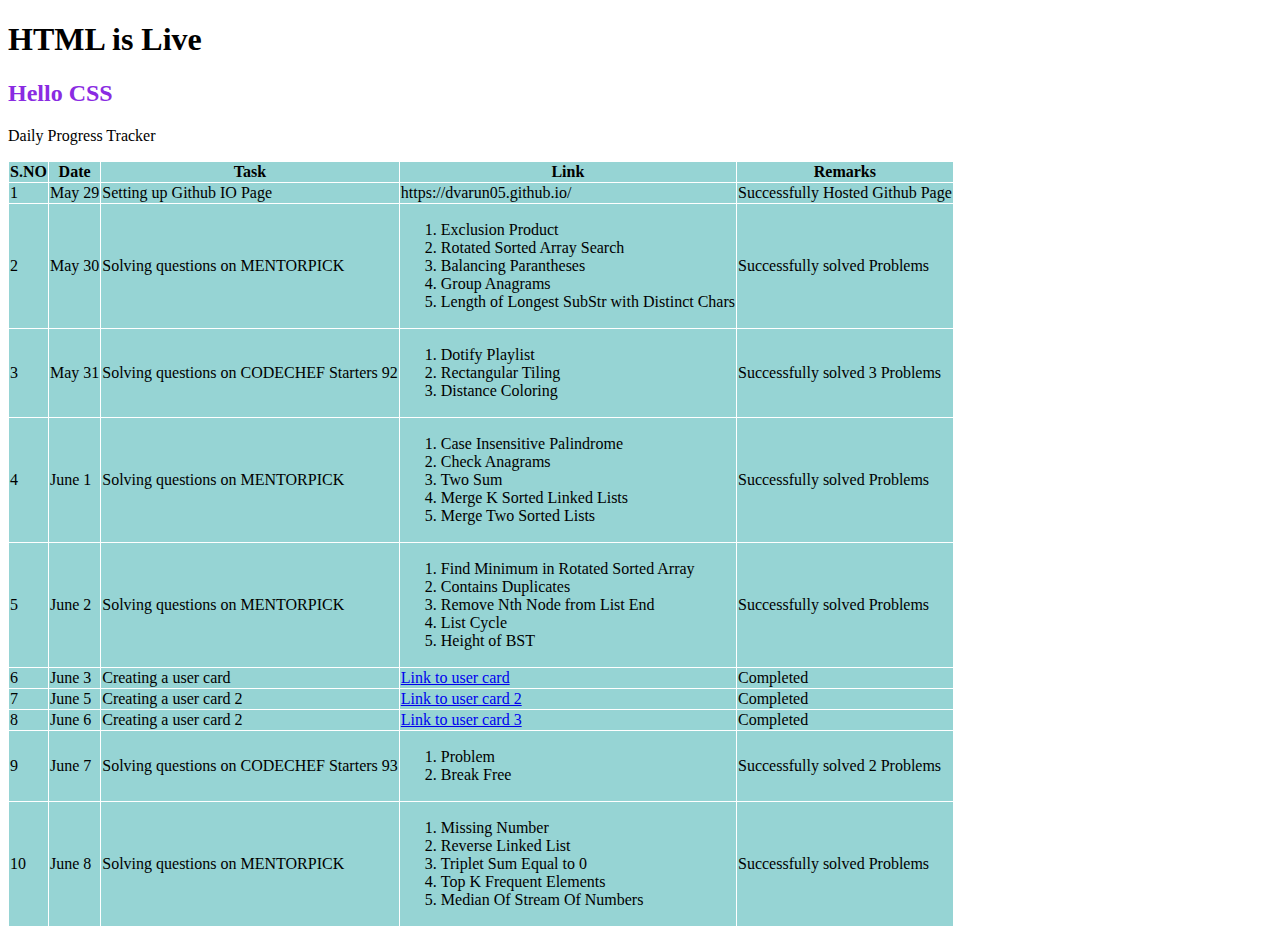
==== index.html @ 5f8daae2 "updated on june 8" ====
<!DOCTYPE html>
<html lang="en">
<head>
    <meta charset="UTF-8">
    <meta http-equiv="X-UA-Compatible" content="IE=edge">
    <meta name="viewport" content="width=device-width, initial-scale=1.0">
    <title>Varun</title>
    <link rel="stylesheet" href="style.css">
</head>
<body>
    <h1>HTML is Live</h1>
    <h2>Hello CSS</h2>
    <p>Daily Progress Tracker</p>
  <table>
    <tr>
        <th>S.NO</th>
        <th>Date</th>
        <th>Task</th>
        <th>Link</th>
        <th>Remarks</th>
    </tr>
    <tr>
        <td>1</td>
        <td>May 29</td>
        <td>Setting up Github IO Page</td>
        <td>https://dvarun05.github.io/</td>
        <td>Successfully Hosted Github Page</td>
    </tr>
    <tr>
      <td>2</td>
      <td>May 30</td>
      <td>Solving questions on MENTORPICK</td>
      <td><ol>
          <li>Exclusion Product</li>
          <li>Rotated Sorted Array Search</li>
          <li>Balancing Parantheses</li>
          <li>Group Anagrams</li>
          <li>Length of Longest SubStr with Distinct Chars</li>
      </ol></td>
      <td>Successfully solved Problems</td>
  </tr>
  <tr>
    <td>3</td>
    <td>May 31</td>
    <td>Solving questions on CODECHEF Starters 92</td>
    <td><ol>
        <li>Dotify Playlist</li>
        <li>Rectangular Tiling</li>
        <li>Distance Coloring</li>
    </ol></td>
    <td>Successfully solved 3 Problems</td>
</tr>
  <tr>
    <td>4</td>
    <td>June 1</td>
    <td>Solving questions on MENTORPICK</td>
    <td><ol>
        <li>Case Insensitive Palindrome</li>
        <li>Check Anagrams</li>
        <li>Two Sum</li>
        <li>Merge K Sorted Linked Lists</li>
        <li>Merge Two Sorted Lists</li>
    </ol></td>
    <td>Successfully solved Problems</td>
</tr>
</tr>
<tr>
  <td>5</td>
  <td>June 2</td>
  <td>Solving questions on MENTORPICK</td>
  <td><ol>
      <li>Find Minimum in Rotated Sorted Array</li>
      <li>Contains Duplicates</li>
      <li>Remove Nth Node from List End</li>
      <li>List Cycle</li>
      <li>Height of BST</li>
  </ol></td>
  <td>Successfully solved Problems</td>
</tr>
<tr>
  <td>6</td>
  <td>June 3</td>
  <td>Creating a user card</td>
  <td><a href="./user1.html">Link to user card</a></td>
  <td>Completed</td>
</tr>
<tr>
  <td>7</td>
  <td>June 5</td>
  <td>Creating a user card 2</td>
  <td><a href="./user2.html">Link to user card 2</a></td>
  <td>Completed</td>
</tr>
<tr>
  <td>8</td>
  <td>June 6</td>
  <td>Creating a user card 2</td>
  <td><a href="./user3.html">Link to user card 3</a></td>
  <td>Completed</td>
</tr>
<tr>
  <td>9</td>
  <td>June 7</td>
  <td>Solving questions on CODECHEF Starters 93</td>
  <td><ol>
      <li>Problem</li>
      <li>Break Free</li>
  </ol></td>
  <td>Successfully solved 2 Problems</td>
</tr>
<tr>
  <td>10</td>
  <td>June 8</td>
  <td>Solving questions on MENTORPICK</td>
  <td><ol>
      <li>Missing Number</li>
      <li>Reverse Linked List</li>
      <li>Triplet Sum Equal to 0</li>
      <li>Top K Frequent Elements</li>
      <li>Median Of Stream Of Numbers</li>
  </ol></td>
  <td>Successfully solved Problems</td>
</tr>
  </table>

    <script src="script.js"></script>
</body>
</html>
---- style.css ----
h2{
    color:blueviolet;
}

table, th, td {
    border: 1px solid white;
    border-collapse: collapse;
  }
  th, td {
    background-color: #96D4D4;
  }
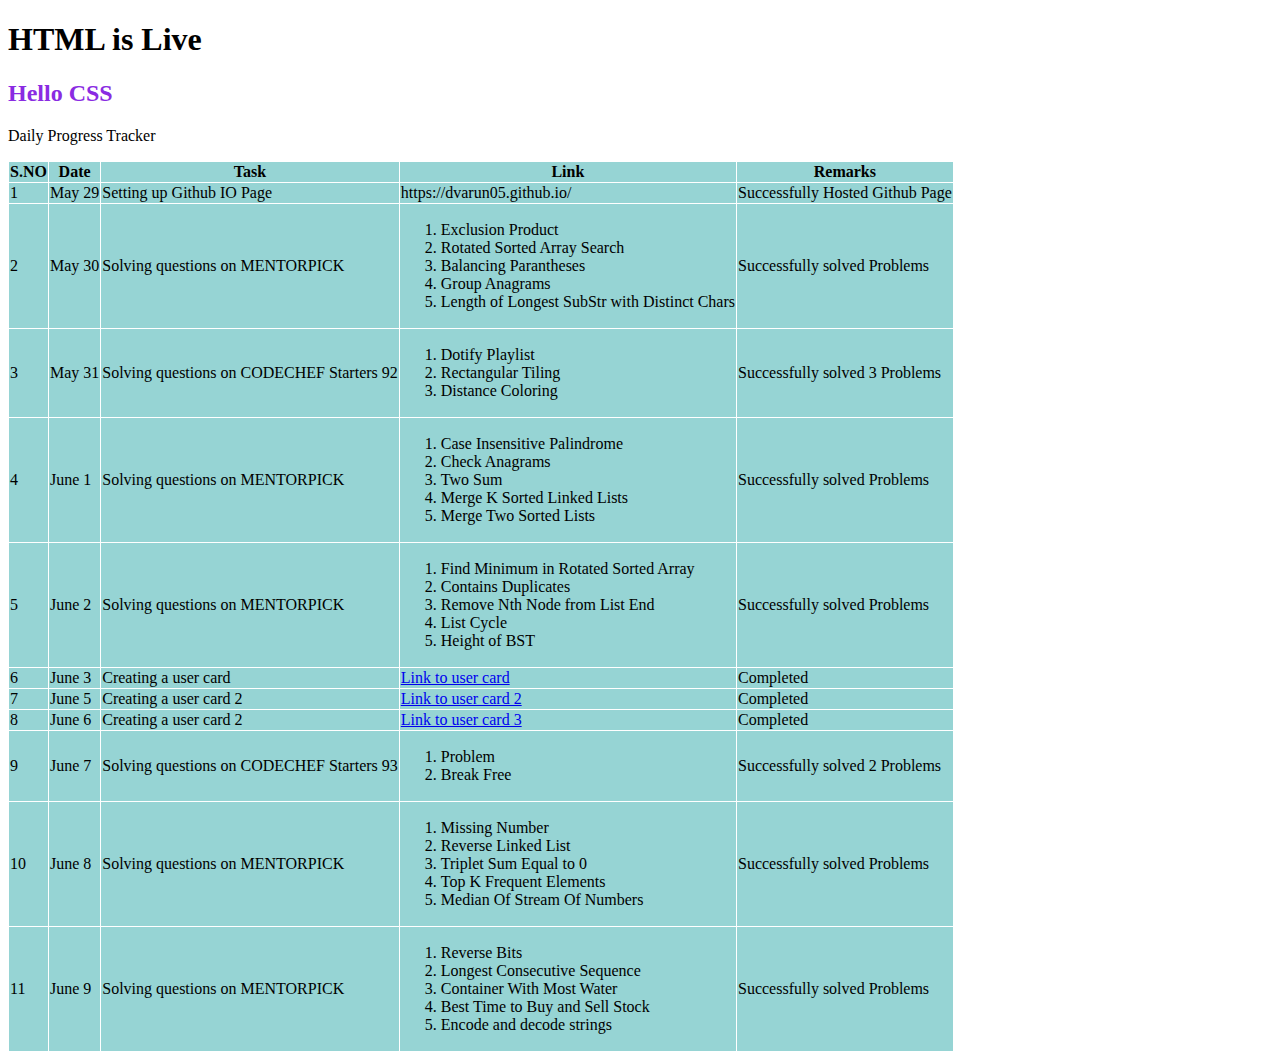
==== commit 2ebd2715: "updated on june 9" ====
--- a/index.html
+++ b/index.html
@@ -121,6 +121,19 @@
   </ol></td>
   <td>Successfully solved Problems</td>
 </tr>
+<tr>
+  <td>11</td>
+  <td>June 9</td>
+  <td>Solving questions on MENTORPICK</td>
+  <td><ol>
+      <li>Reverse Bits</li>
+      <li>Longest Consecutive Sequence</li>
+      <li>Container With Most Water</li>
+      <li>Best Time to Buy and Sell Stock</li>
+      <li>Encode and decode strings</li>
+  </ol></td>
+  <td>Successfully solved Problems</td>
+</tr>
   </table>
 
     <script src="script.js"></script>
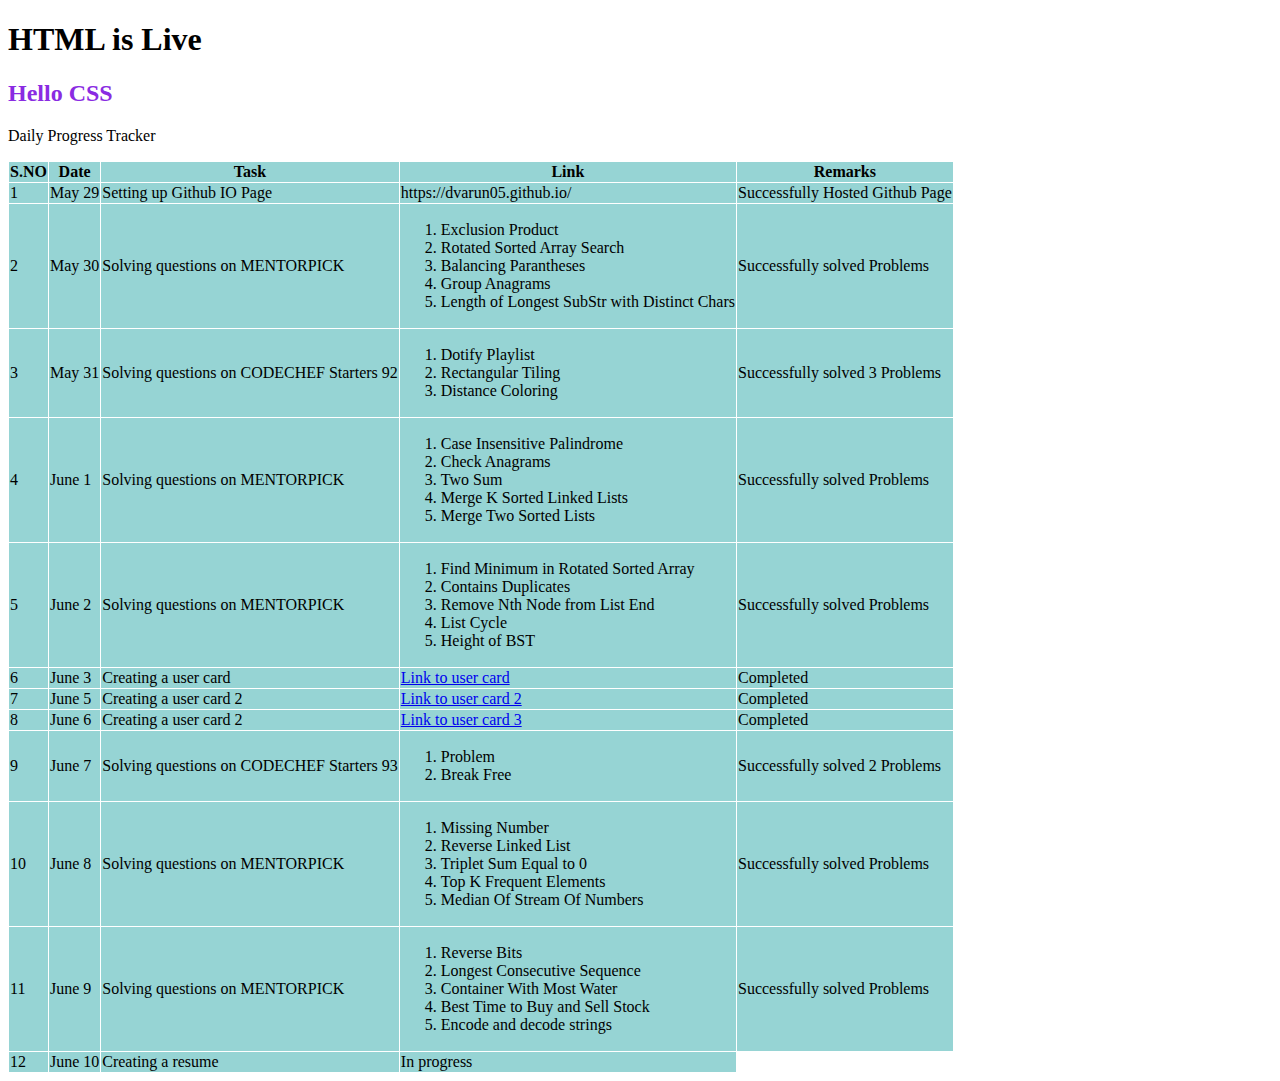
==== commit 1908f199: "Updated on jun10" ====
--- a/index.html
+++ b/index.html
@@ -134,6 +134,12 @@
   </ol></td>
   <td>Successfully solved Problems</td>
 </tr>
+<tr>
+  <td>12</td>
+  <td>June 10</td>
+  <td>Creating a resume</td>
+  <td>In progress</td>
+</tr>
   </table>
 
     <script src="script.js"></script>
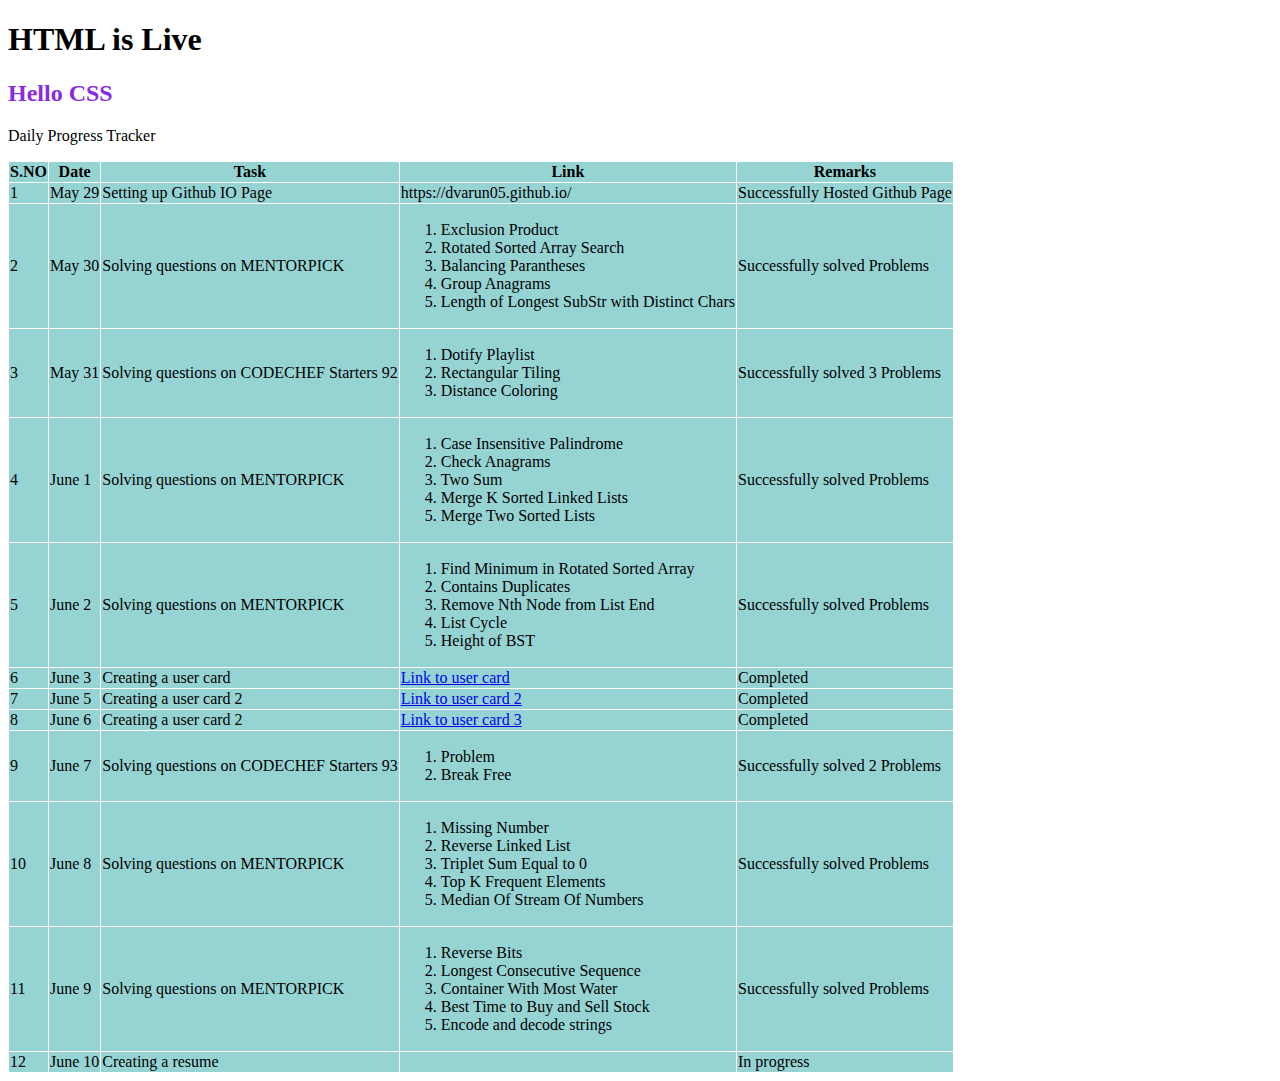
==== commit c2f3024c: "changes" ====
--- a/index.html
+++ b/index.html
@@ -138,6 +138,7 @@
   <td>12</td>
   <td>June 10</td>
   <td>Creating a resume</td>
+  <td></td>
   <td>In progress</td>
 </tr>
   </table>
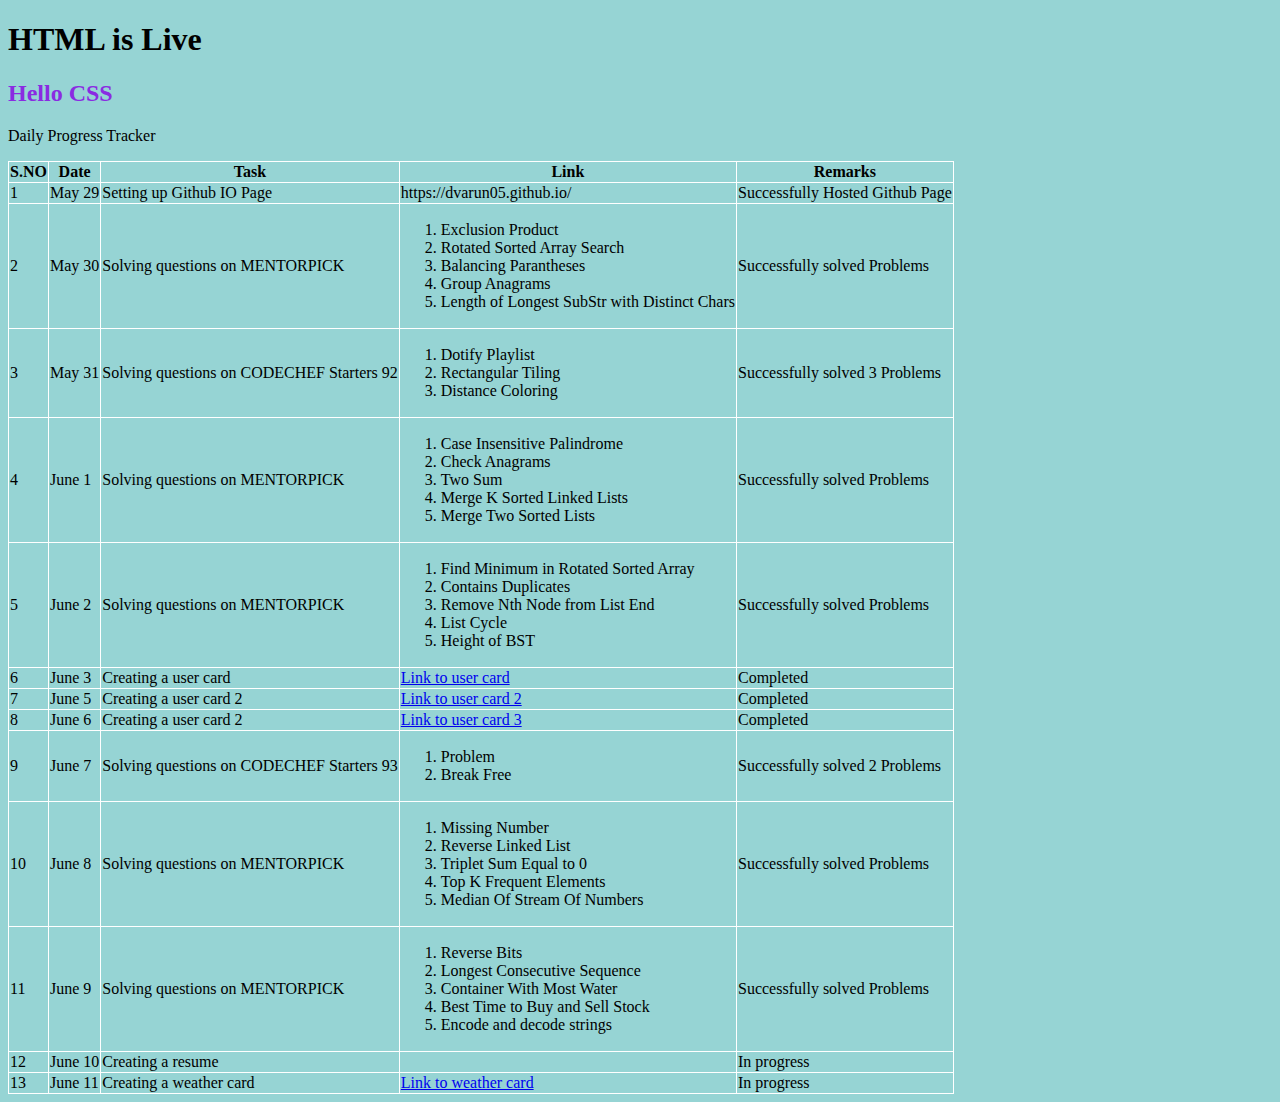
==== commit 3a358de8: "Creating a weather card" ====
--- a/index.html
+++ b/index.html
@@ -141,6 +141,13 @@
   <td></td>
   <td>In progress</td>
 </tr>
+<tr>
+  <td>13</td>
+  <td>June 11</td>
+  <td>Creating a weather card</td>
+  <td><a href="./weather.html">Link to weather card</a></td>
+  <td>In progress</td>
+</tr>
   </table>
 
     <script src="script.js"></script>
--- a/style.css
+++ b/style.css
@@ -1,3 +1,8 @@
+body{
+  background: #96D4D4;
+}
+
+
 h2{
     color:blueviolet;
 }
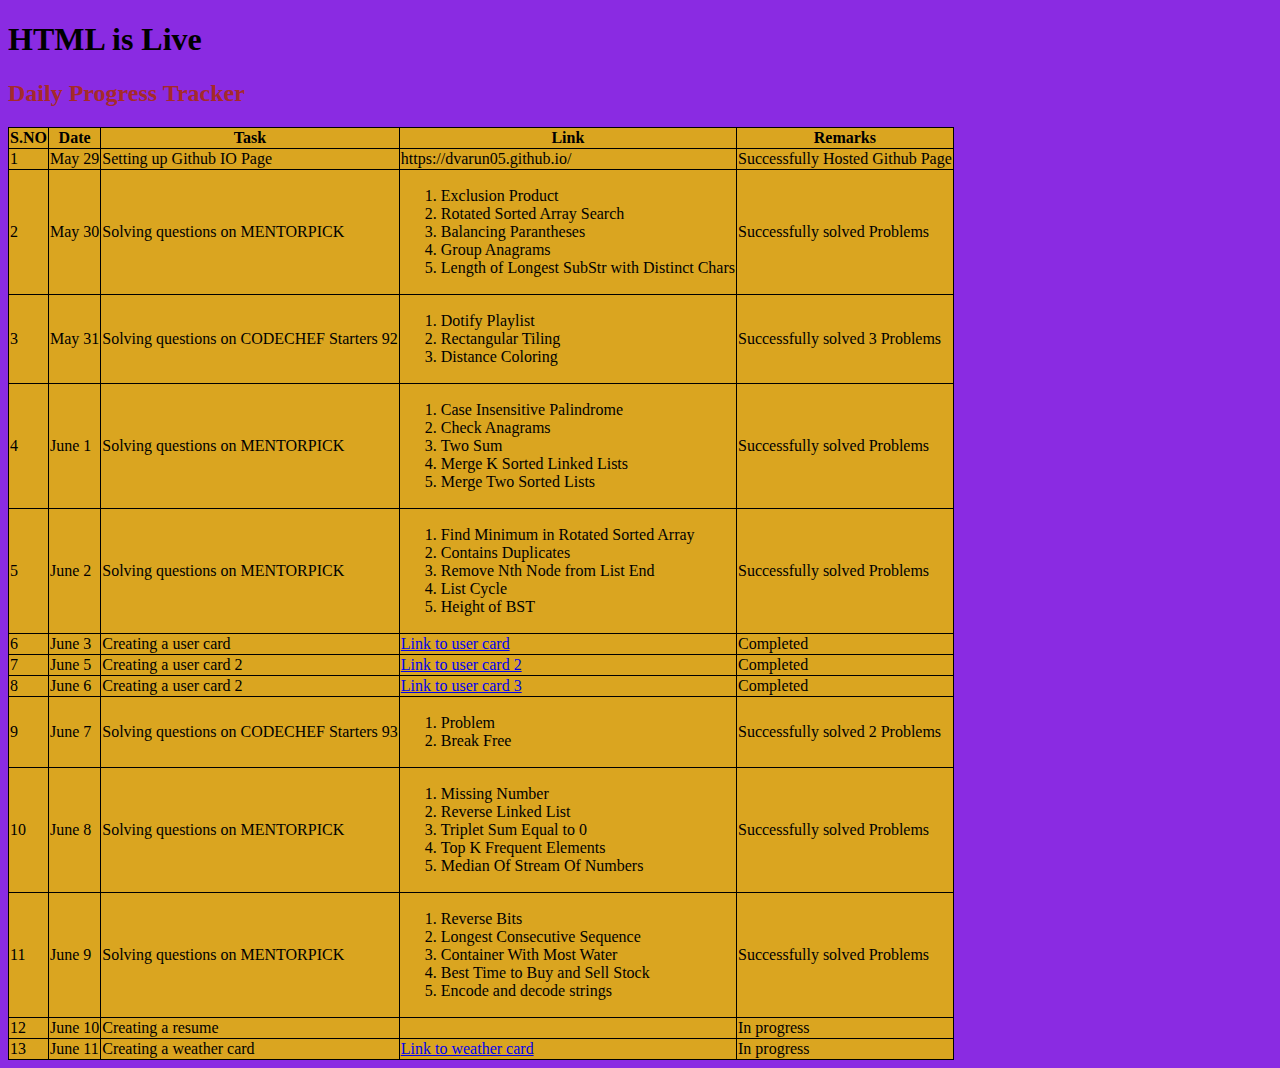
==== commit ba000566: "Changes to table" ====
--- a/index.html
+++ b/index.html
@@ -4,13 +4,12 @@
     <meta charset="UTF-8">
     <meta http-equiv="X-UA-Compatible" content="IE=edge">
     <meta name="viewport" content="width=device-width, initial-scale=1.0">
-    <title>Varun</title>
+    <title>Analysis</title>
     <link rel="stylesheet" href="style.css">
 </head>
 <body>
     <h1>HTML is Live</h1>
-    <h2>Hello CSS</h2>
-    <p>Daily Progress Tracker</p>
+    <h2>Daily Progress Tracker</h2>
   <table>
     <tr>
         <th>S.NO</th>
--- a/style.css
+++ b/style.css
@@ -1,16 +1,14 @@
 body{
-  background: #96D4D4;
+  background:blueviolet;
 }
-
-
 h2{
-    color:blueviolet;
+  font-weight: bold;
+  color: brown;
 }
-
 table, th, td {
-    border: 1px solid white;
+    border: 1px solid black;
     border-collapse: collapse;
   }
   th, td {
-    background-color: #96D4D4;
+    background-color: goldenrod;
   }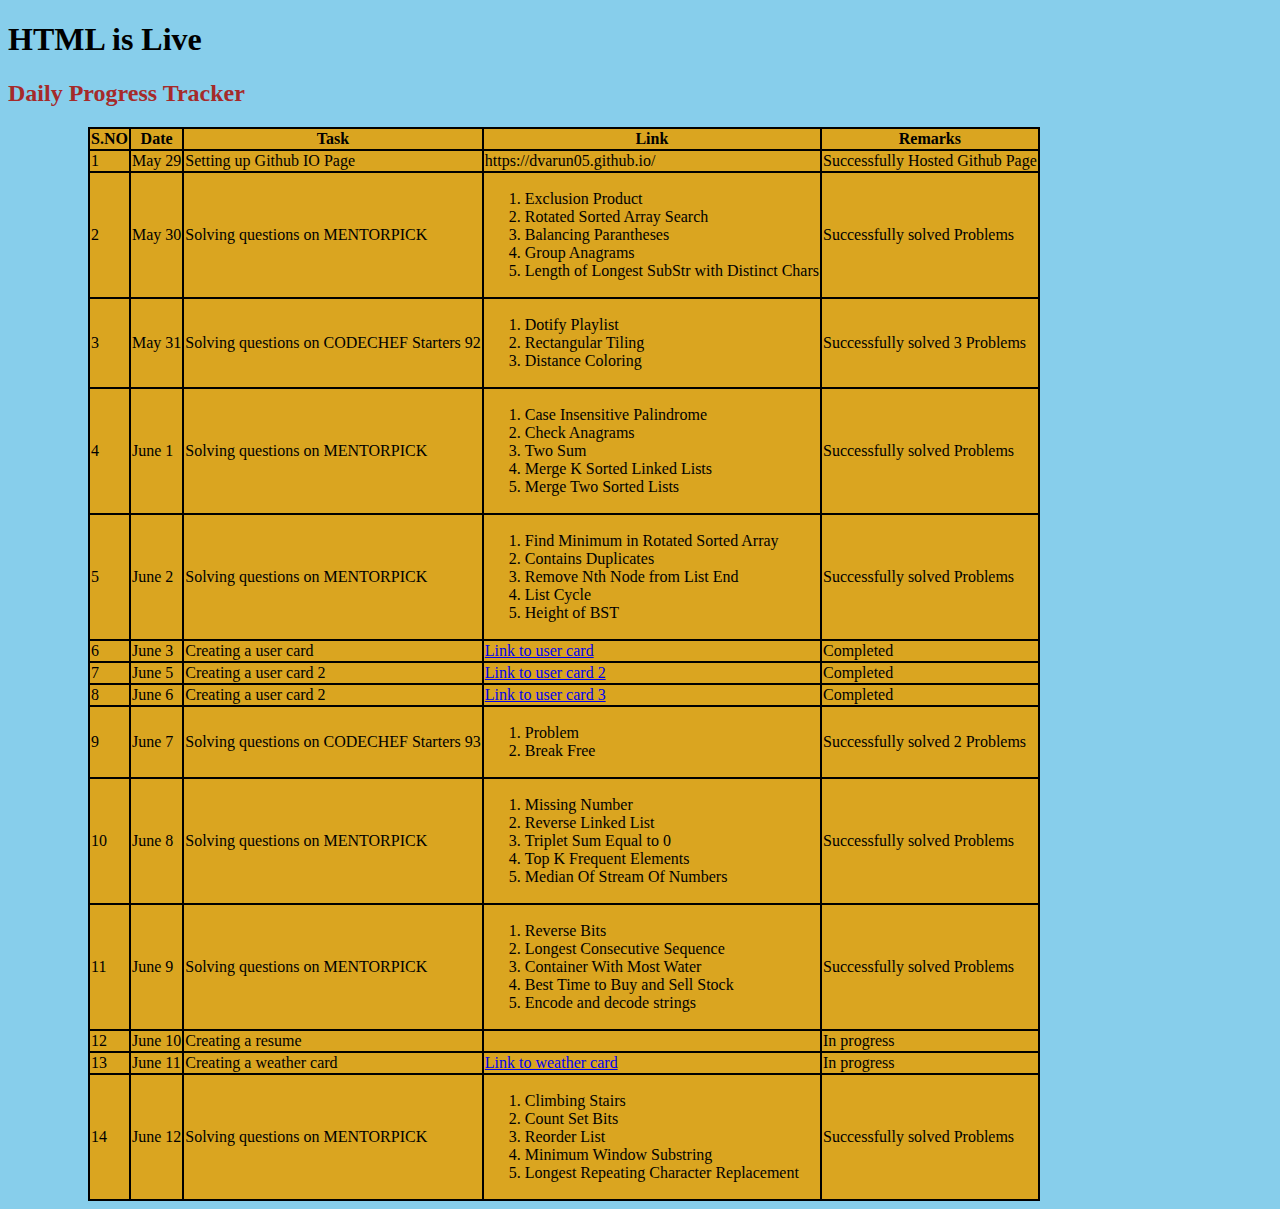
==== commit 2aa5c435: "updated on jun12" ====
--- a/index.html
+++ b/index.html
@@ -147,6 +147,19 @@
   <td><a href="./weather.html">Link to weather card</a></td>
   <td>In progress</td>
 </tr>
+<tr>
+  <td>14</td>
+  <td>June 12</td>
+  <td>Solving questions on MENTORPICK</td>
+  <td><ol>
+      <li>Climbing Stairs</li>
+      <li>Count Set Bits</li>
+      <li>Reorder List</li>
+      <li>Minimum Window Substring</li>
+      <li>Longest Repeating Character Replacement</li>
+  </ol></td>
+  <td>Successfully solved Problems</td>
+</tr>
   </table>
 
     <script src="script.js"></script>
--- a/style.css
+++ b/style.css
@@ -1,13 +1,14 @@
 body{
-  background:blueviolet;
+  background-color: skyblue;
 }
 h2{
   font-weight: bold;
   color: brown;
 }
 table, th, td {
-    border: 1px solid black;
+    border: 2px solid black;
     border-collapse: collapse;
+    margin-left: 80px;
   }
   th, td {
     background-color: goldenrod;
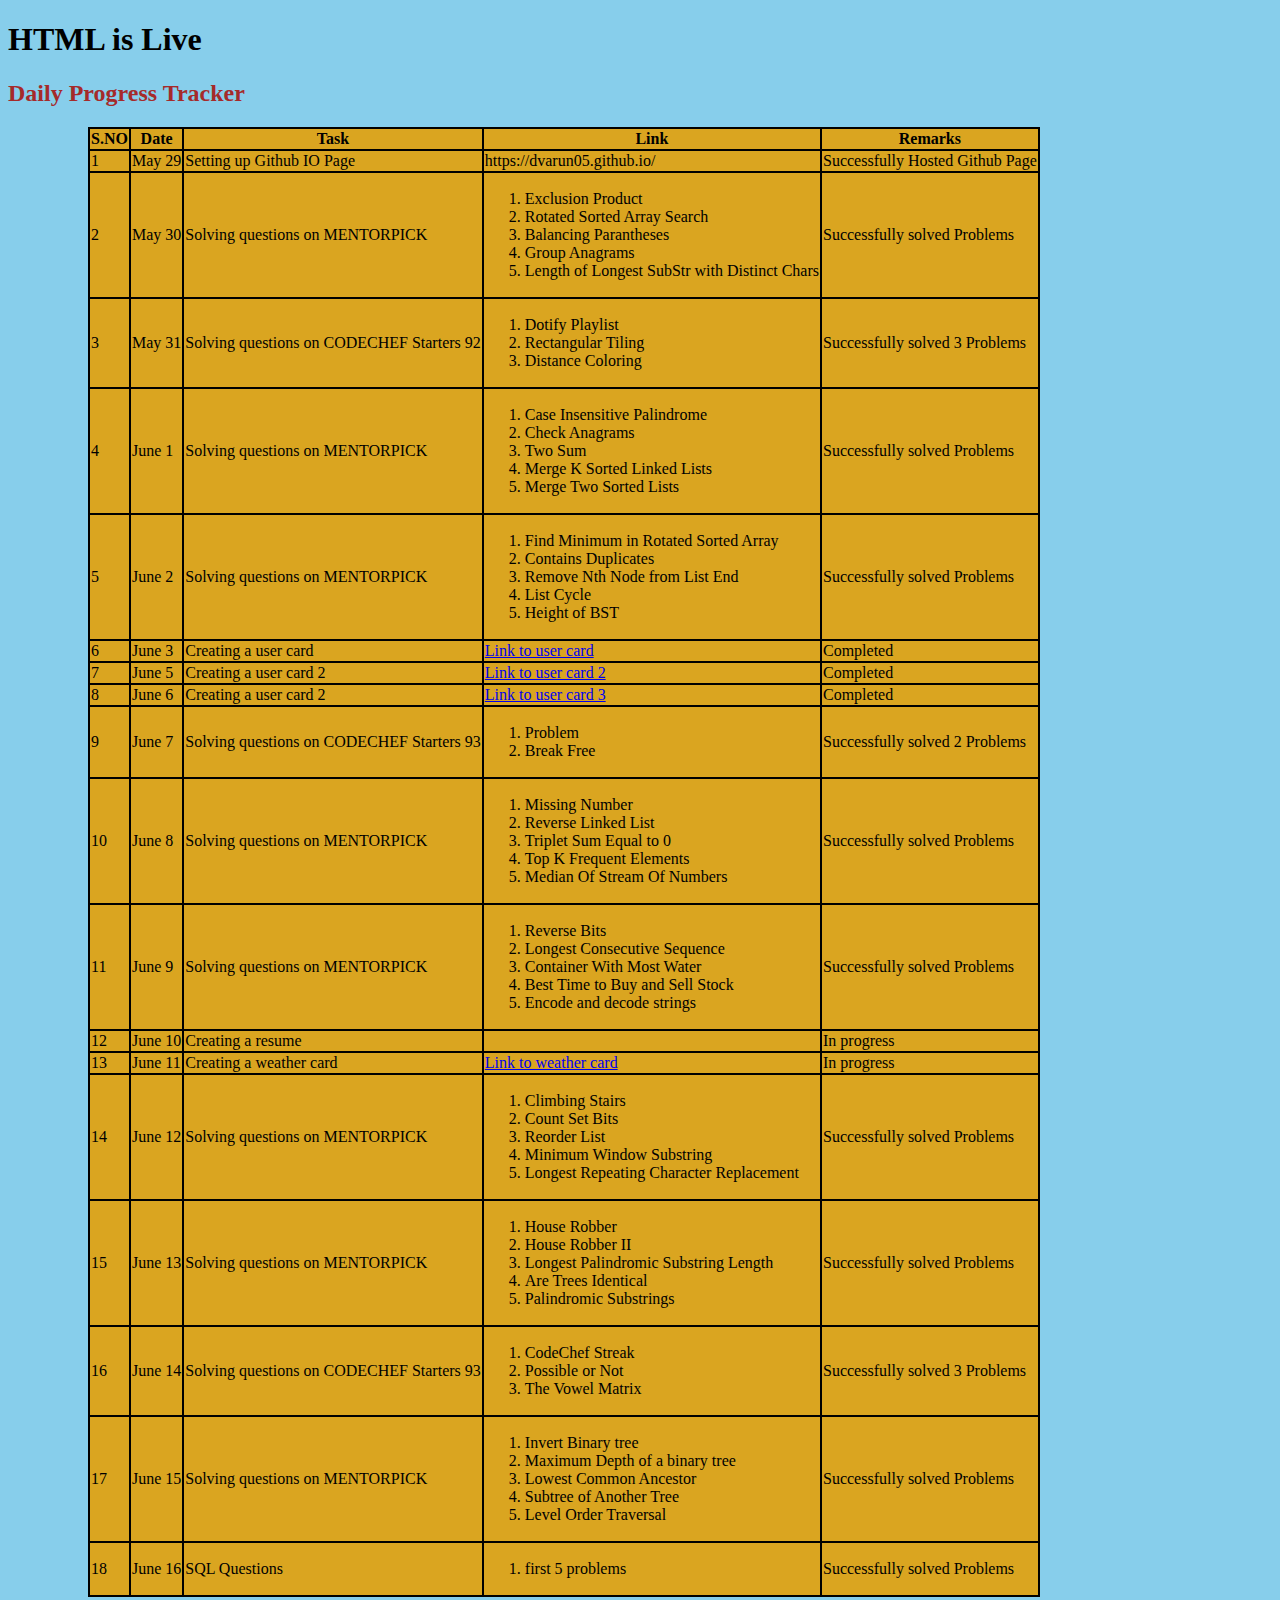
==== commit d266b962: "Updated on jun16" ====
--- a/index.html
+++ b/index.html
@@ -160,6 +160,52 @@
   </ol></td>
   <td>Successfully solved Problems</td>
 </tr>
+<tr>
+  <td>15</td>
+  <td>June 13</td>
+  <td>Solving questions on MENTORPICK</td>
+  <td><ol>
+      <li>House Robber</li>
+      <li>House Robber II</li>
+      <li>Longest Palindromic Substring Length</li>
+      <li>Are Trees Identical</li>
+      <li>Palindromic Substrings</li>
+  </ol></td>
+  <td>Successfully solved Problems</td>
+</tr>
+<tr>
+  <td>16</td>
+  <td>June 14</td>
+  <td>Solving questions on CODECHEF Starters 93</td>
+  <td><ol>
+      <li>CodeChef Streak</li>
+      <li>Possible or Not</li>
+      <li>The Vowel Matrix</li>
+  </ol></td>
+  <td>Successfully solved 3 Problems</td>
+</tr>
+<tr>
+  <td>17</td>
+  <td>June 15</td>
+  <td>Solving questions on MENTORPICK</td>
+  <td><ol>
+      <li>Invert Binary tree</li>
+      <li>Maximum Depth of a binary tree</li>
+      <li>Lowest Common Ancestor</li>
+      <li>Subtree of Another Tree</li>
+      <li>Level Order Traversal</li>
+  </ol></td>
+  <td>Successfully solved Problems</td>
+</tr>
+<tr>
+  <td>18</td>
+  <td>June 16</td>
+  <td>SQL Questions</td>
+  <td><ol>
+      <li>first 5 problems</li>
+  </ol></td>
+  <td>Successfully solved Problems</td>
+</tr>
   </table>
 
     <script src="script.js"></script>
